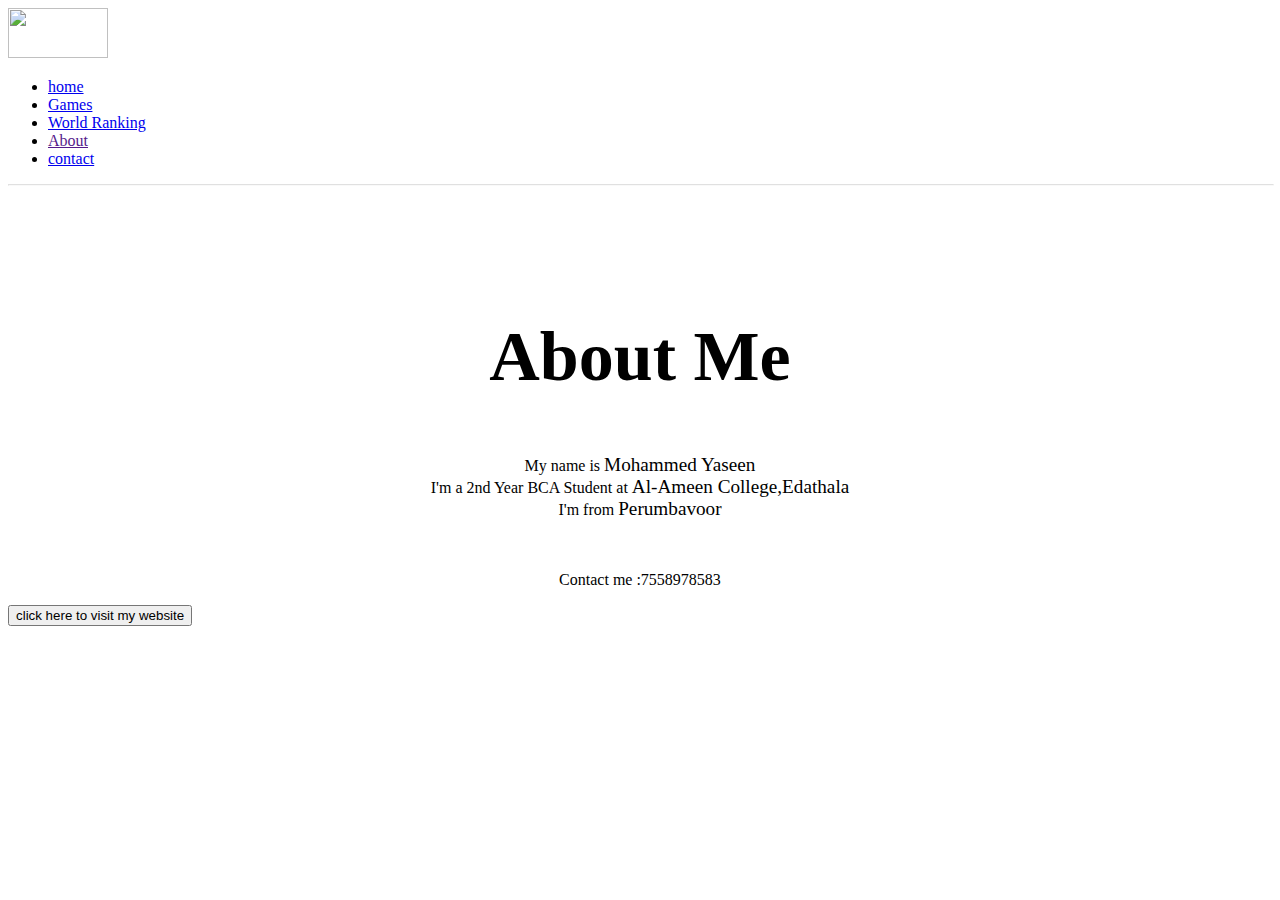
==== contact.html @ 84443610 "almost finished" ====
<!DOCTYPE html>
<html lang="en">
<head>
    <meta charset="UTF-8">
    <meta http-equiv="X-UA-Compatible" content="IE=edge">
    <meta name="viewport" content="width=device-width, initial-scale=1.0">
    <title>Document</title>
    <link rel="stylesheet" href="/contact.css">
</head>
<body>


    <header>
        <div class="logo-image">
          
     <img src="/images/5a3a1d1fd63fc0.51960156151375798387761706.png" style="width: 100px; height: 50px; " alt="">
    </div>
        <nav>
         
            <ul>
                <li><a href="/index.html" class="">home</a></li>
                <li><a href="/game.html">Games</a></li>
                <li><a href="/worldRanking.html">World Ranking</a></li>
                <li><a href="">About</a></li>
                <li><a href="/contact.html">contact</a></li>
            </ul>
        </nav>
        <hr style="width:100%;text-align:left;margin-left:0 ; opacity: 0.3;">
        
    </header>












    <section class="aboutme">

        <div   style="padding-top: 3rem;">
            <img src="/images/Yaseen.jpg" id="myimg" class="myim"  alt="">
            </div>
            <h1 class="" style="text-align: center; padding-top: 10px; font-size: 70px;">About Me</h1>
<p style="text-align: center; padding-top: 10px;"> My name is <big> Mohammed Yaseen</big> <br style="line-height: 10px;"> I'm a 2nd Year BCA Student at <big>Al-Ameen College,Edathala</big><br style="line-height: 10px;">I'm from <big>Perumbavoor</big></p>




<p style="text-align: center; padding-top: 35px;"><a href="tel:7558978583" style="text-decoration: none; color: black;"> <i style="text-align: center; padding-top: 5px;" class="fas fa-phone-volume"></i>Contact me :7558978583</a></p>
<div class="btn-cntn">
    <a href="https://mohammedyaseen.online/"><button  style="text-align: center;" class="myButton"> <span> click here to visit my website </span></button></a>
</div>





    </section>








    <script src="https://kit.fontawesome.com/7e18731703.js" crossorigin="anonymous"></script>
</body>
</html>
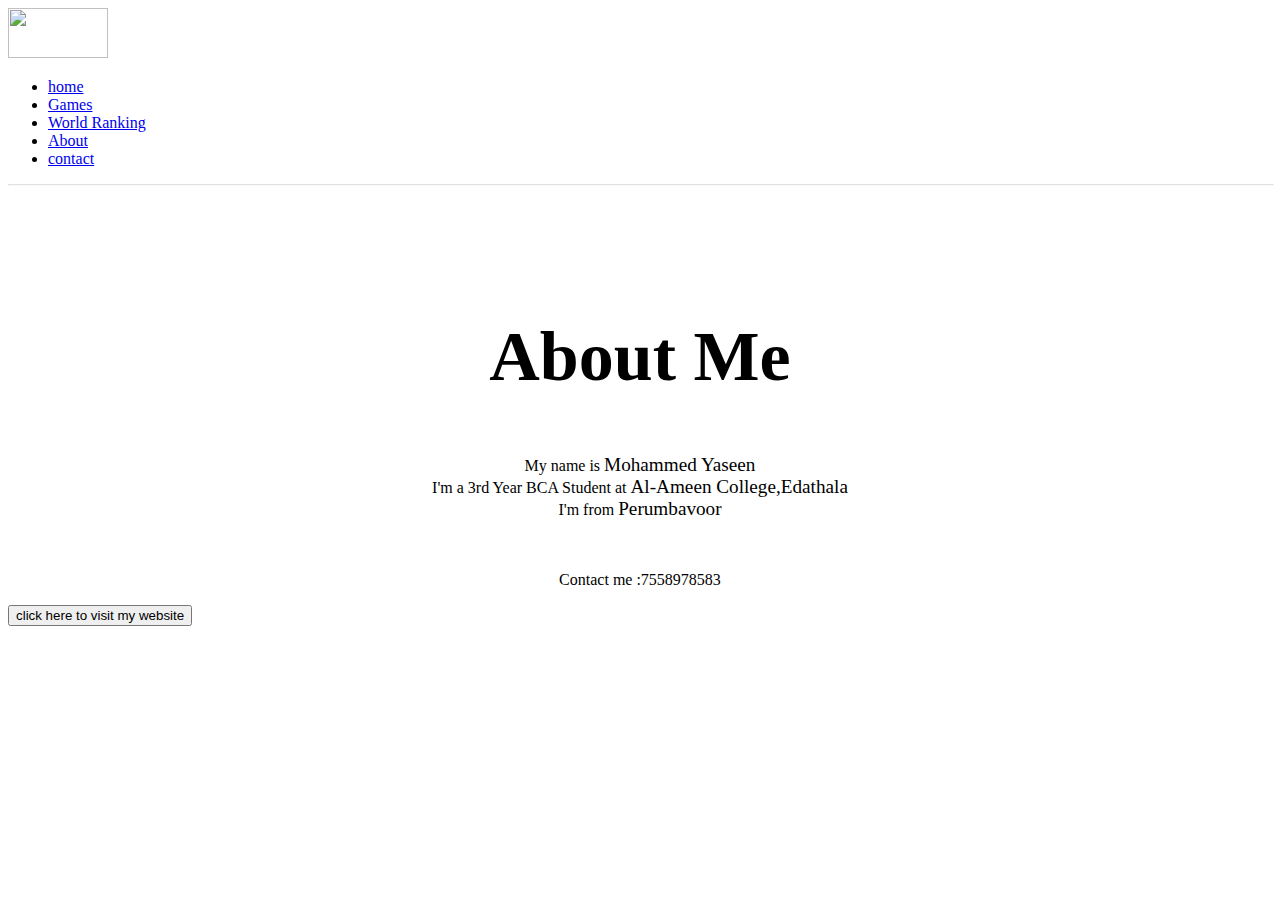
==== commit 86a855bd: "Update contact.html" ====
--- a/contact.html
+++ b/contact.html
@@ -4,7 +4,7 @@
     <meta charset="UTF-8">
     <meta http-equiv="X-UA-Compatible" content="IE=edge">
     <meta name="viewport" content="width=device-width, initial-scale=1.0">
-    <title>Document</title>
+    <title>Tokyo 2022</title>
     <link rel="stylesheet" href="/contact.css">
 </head>
 <body>
@@ -12,8 +12,8 @@
 
     <header>
         <div class="logo-image">
-          
-     <img src="/images/5a3a1d1fd63fc0.51960156151375798387761706.png" style="width: 100px; height: 50px; " alt="">
+            <a href="/index.html">  <img src="/images/5a3a1d1fd63fc0.51960156151375798387761706.png" style="width: 100px; height: 50px; " alt=""></a>
+    
     </div>
         <nav>
          
@@ -21,7 +21,7 @@
                 <li><a href="/index.html" class="">home</a></li>
                 <li><a href="/game.html">Games</a></li>
                 <li><a href="/worldRanking.html">World Ranking</a></li>
-                <li><a href="">About</a></li>
+                <li><a href="https://en.wikipedia.org/wiki/Olympic_Games">About</a></li>
                 <li><a href="/contact.html">contact</a></li>
             </ul>
         </nav>
@@ -46,7 +46,7 @@
             <img src="/images/Yaseen.jpg" id="myimg" class="myim"  alt="">
             </div>
             <h1 class="" style="text-align: center; padding-top: 10px; font-size: 70px;">About Me</h1>
-<p style="text-align: center; padding-top: 10px;"> My name is <big> Mohammed Yaseen</big> <br style="line-height: 10px;"> I'm a 2nd Year BCA Student at <big>Al-Ameen College,Edathala</big><br style="line-height: 10px;">I'm from <big>Perumbavoor</big></p>
+<p style="text-align: center; padding-top: 10px;"> My name is <big> Mohammed Yaseen</big> <br style="line-height: 10px;"> I'm a 3rd Year BCA Student at <big>Al-Ameen College,Edathala</big><br style="line-height: 10px;">I'm from <big>Perumbavoor</big></p>
 
 
 
@@ -71,4 +71,4 @@
 
     <script src="https://kit.fontawesome.com/7e18731703.js" crossorigin="anonymous"></script>
 </body>
-</html>+</html>
